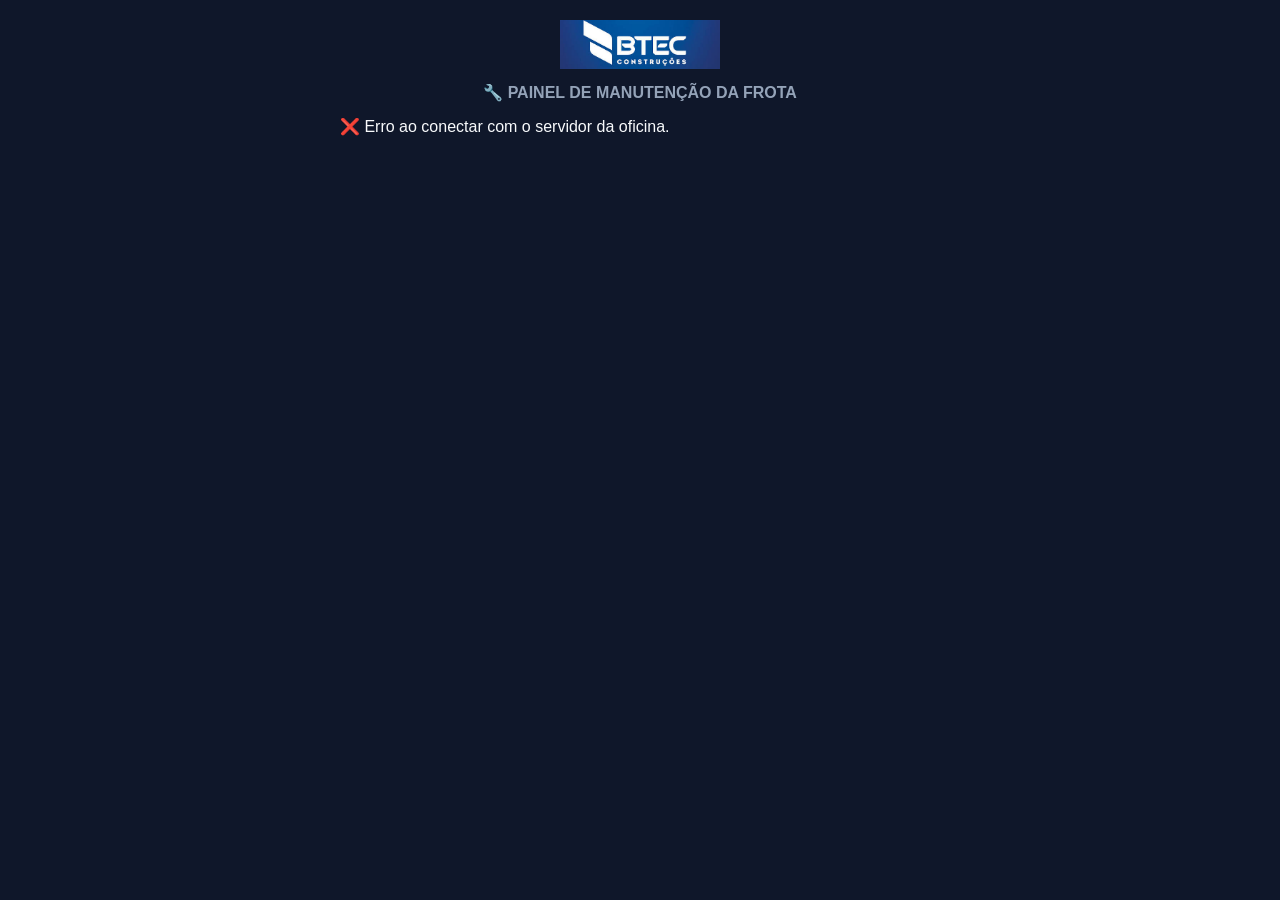
==== mecanico.html @ 4e4ffb03 "Update mecanico.html" ====
<!DOCTYPE html>
<html lang="pt-BR">
<head>
    <meta charset="UTF-8">
    <meta name="viewport" content="width=device-width, initial-scale=1.0">
    <title>BTEC - Painel da Oficina</title>
    <link rel="stylesheet" href="style.css">
    <style>
        .card-maquina { background: rgba(255,255,255,0.05); border-radius: 12px; padding: 15px; margin-bottom: 12px; border: 1px solid var(--borda-glass); }
        .status-badge { display: inline-block; padding: 4px 8px; font-size: 10px; font-weight: bold; border-radius: 4px; margin-top: 5px; text-transform: uppercase; }
        .status-liberado { background: rgba(0,230,118,0.2); color: #00e676; }
        .status-bloqueado { background: rgba(255,74,74,0.2); color: #ff4a4a; }
        .btn-acao { background: #3b82f6; color: white; border: none; padding: 8px 12px; border-radius: 6px; font-size: 11px; cursor: pointer; margin-right: 5px; font-weight: bold; }
        .btn-bloquear { background: #ff4a4a; }
    </style>
</head>
<body>
    <div class="container-app" style="max-width: 600px;">
        <header class="header-logo">
            <img src="images.png" alt="BTEC" class="logo-btec">
            <h2 style="font-size: 16px; margin-top: 10px; color: var(--cor-subtext)">🔧 PAINEL DE MANUTENÇÃO DA FROTA</h2>
        </header>

        <div id="lista-equipamentos">Carregando frota BTEC...</div>
    </div>

    <script>
        const GOOGLE_SCRIPT_URL = "https://script.google.com/macros/s/AKfycbwCuSg7QuzCwGnG42TGSrtcVl14lSaq_X5WEzOt4Fv93L7EgS13rah9MZyQp0wsJ564/exec";

        async function carregarOficina() {
            const container = document.getElementById("lista-equipamentos");
            try {
                const res = await fetch(`${GOOGLE_SCRIPT_URL}?acao=listar_frota`);
                const maquinas = await res.json();
                container.innerHTML = "";

                maquinas.forEach(m => {
                    const card = document.createElement("div");
                    card.className = "card-maquina";
                    card.innerHTML = `
                        <div style="display:flex; justify-content:space-between; align-items:center;">
                            <div>
                                <strong>${m.prefixo}</strong> - <span style="color:var(--cor-subtext); font-size:12px;">${m.familia}</span><br>
                                <span class="status-badge ${m.status === 'BLOQUEADO' ? 'status-bloqueado' : 'status-liberado'}">${m.status}</span>
                                <p style="font-size:11px; color:var(--cor-subtext); margin-top:5px;">${m.observacao ? 'Obs: ' + m.observacao : ''}</p>
                            </div>
                            <div>
                                <button class="btn-acao" onclick="mudarStatus('${m.prefixo}', 'LIBERADO')">LIBERAR</button>
                                <button class="btn-acao btn-bloquear" onclick="mudarStatus('${m.prefixo}', 'BLOQUEADO')">BLOQUEAR</button>
                            </div>
                        </div>
                    `;
                    container.appendChild(card);
                });
            } catch (e) {
                container.innerHTML = "❌ Erro ao conectar com o servidor da oficina.";
            }
        }

        async function mudarStatus(prefixo, novoStatus) {
            const nomeMecanico = prompt("Digite seu nome (Mecânico):");
            if (!nomeMecanico) return;
            const obs = prompt(`Motivo/Observação para deixar como ${novoStatus}:`);

            const payload = {
                tipo_envio: "mecanico",
                prefixo: prefixo,
                status: novoStatus,
                mecanico: nomeMecanico,
                observacao: obs || ""
            };

            try {
                await fetch(GOOGLE_SCRIPT_URL, {
                    method: "POST",
                    mode: "no-cors",
                    headers: { "Content-Type": "application/json" },
                    body: JSON.stringify(payload)
                });
                alert(`Equipamento ${prefixo} definido como ${novoStatus}!`);
                carregarOficina();
            } catch (e) {
                alert("Erro ao salvar alteração.");
            }
        }

        document.addEventListener("DOMContentLoaded", carregarOficina);
    </script>
</body>
</html>
---- style.css ----
:root {
    --fundo-dark: #0f172a;
    --card-glass: rgba(30, 41, 59, 0.7);
    --borda-glass: rgba(255, 255, 255, 0.08);
    --btec-azul: #1e40af;
    --cor-texto: #f8fafc;
    --cor-subtext: #94a3b8;
}

* {
    box-sizing: border-box;
    margin: 0;
    padding: 0;
    font-family: -apple-system, BlinkMacSystemFont, "Segoe UI", Roboto, Helvetica, Arial, sans-serif;
}

body {
    background-color: var(--fundo-dark);
    color: var(--cor-texto);
    display: flex;
    justify-content: center;
    padding: 20px 10px;
    min-height: 100vh;
}

.container-app {
    width: 100%;
    max-width: 450px;
}

.header-logo {
    text-align: center;
    margin-bottom: 15px;
}

.logo-btec {
    max-width: 160px;
    height: auto;
}

.status-barra-rede {
    text-align: center;
    font-size: 11px;
    font-weight: bold;
    padding: 6px;
    border-radius: 20px;
    margin-bottom: 15px;
    text-transform: uppercase;
}

.status-barra-rede.online {
    background: rgba(0, 230, 118, 0.15);
    color: #00e676;
}

.status-barra-rede.offline {
    background: rgba(255, 145, 0, 0.15);
    color: #ff9100;
}

.banner-aviso-obrigatorio {
    background: rgba(239, 68, 68, 0.1);
    border: 1px solid rgba(239, 68, 68, 0.3);
    color: #f87171;
    font-size: 11px;
    padding: 12px;
    border-radius: 8px;
    margin-bottom: 20px;
    line-height: 1.4;
}

.glass-form {
    background: var(--card-glass);
    border: 1px solid var(--borda-glass);
    backdrop-filter: blur(12px);
    -webkit-backdrop-filter: blur(12px);
    border-radius: 16px;
    padding: 20px;
    box-shadow: 0 8px 32px 0 rgba(0, 0, 0, 0.37);
}

.qr-info-box {
    display: flex;
    justify-content: space-between;
    background: rgba(15, 23, 42, 0.6);
    padding: 12px;
    border-radius: 10px;
    border: 1px solid var(--borda-glass);
    margin-bottom: 15px;
}

.info-grupo {
    display: flex;
    flex-direction: column;
    width: 48%;
}

.info-titulo {
    font-size: 9px;
    color: var(--cor-subtext);
    font-weight: bold;
    letter-spacing: 0.5px;
}

.info-valor {
    font-size: 15px;
    font-weight: bold;
    margin-top: 3px;
}

.status-box-ia {
    background: rgba(255, 255, 255, 0.03);
    padding: 12px;
    font-size: 11px;
    border-radius: 8px;
    line-height: 1.4;
    margin-bottom: 20px;
}

.campo-base {
    margin-bottom: 18px;
}

.campo-base label {
    display: block;
    font-size: 11px;
    font-weight: bold;
    color: var(--cor-subtext);
    margin-bottom: 6px;
}

.campo-base input, .campo-base select {
    width: 100%;
    padding: 12px;
    background: rgba(15, 23, 42, 0.8);
    border: 1px solid var(--borda-glass);
    border-radius: 8px;
    color: #fff;
    font-size: 14px;
    transition: all 0.3s ease;
}

.campo-base input:focus, .campo-base select:focus {
    outline: none;
    border-color: #3b82f6;
    box-shadow: 0 0 0 2px rgba(59, 130, 246, 0.2);
}

.card-consentimento {
    background: rgba(15, 23, 42, 0.4);
    border: 1px solid var(--borda-glass);
    padding: 12px;
    border-radius: 8px;
    margin-bottom: 20px;
}

.container-checkbox {
    display: flex;
    align-items: flex-start;
    cursor: pointer;
}

.container-checkbox input {
    margin-top: 3px;
    margin-right: 10px;
}

.texto-checkbox {
    font-size: 11px;
    line-height: 1.4;
    color: #cbd5e1;
}

.btn-principal {
    width: 100%;
    padding: 14px;
    background: #fff;
    color: #0f172a;
    border: none;
    border-radius: 8px;
    font-size: 14px;
    font-weight: bold;
    cursor: pointer;
    transition: all 0.2s ease;
    text-transform: uppercase;
}

.btn-principal:hover {
    background: #e2e8f0;
}

.btn-principal:disabled {
    background: #475569;
    color: #94a3b8;
    cursor: not-allowed;
}
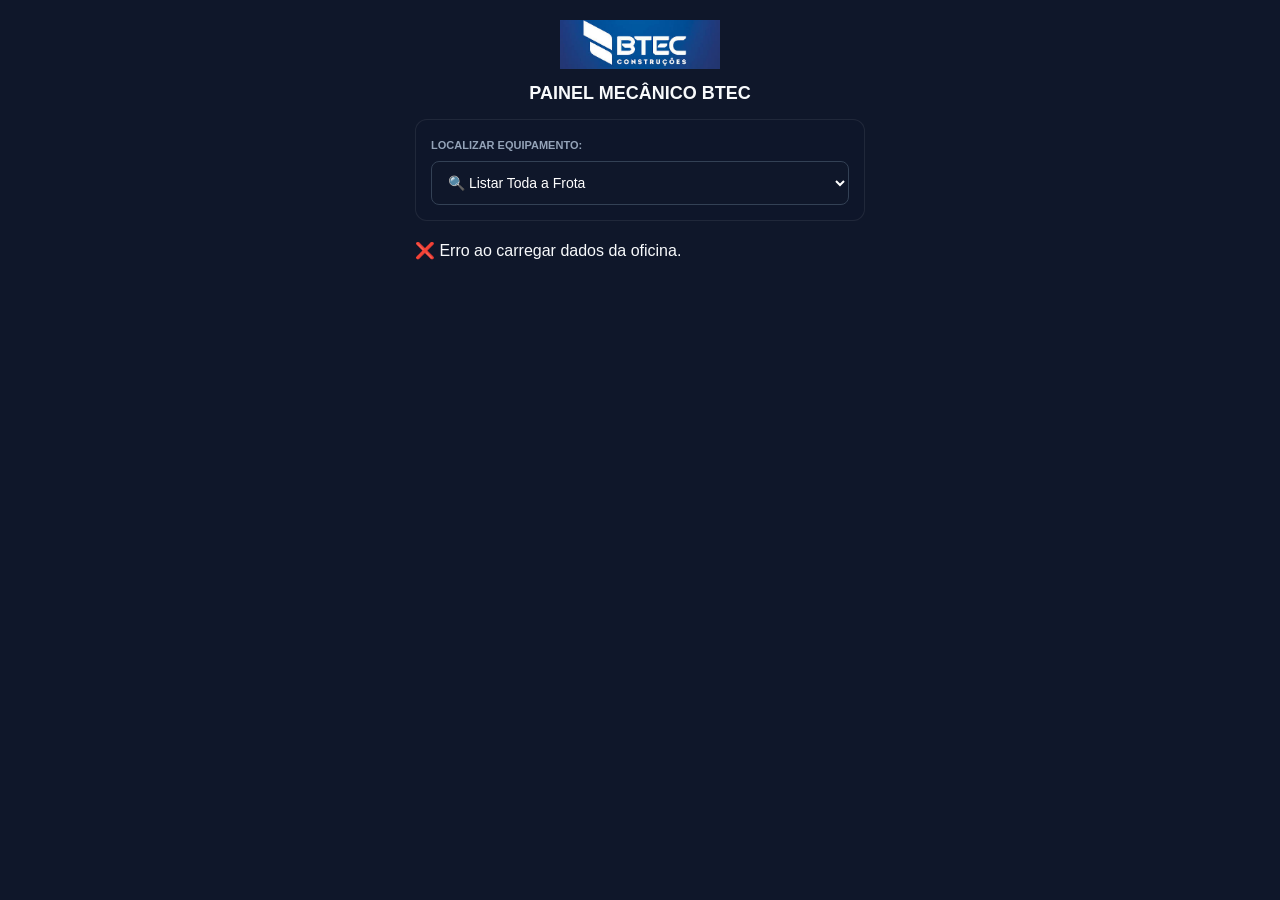
==== commit 59519305: "Update mecanico.html" ====
--- a/mecanico.html
+++ b/mecanico.html
@@ -3,88 +3,303 @@
 <head>
     <meta charset="UTF-8">
     <meta name="viewport" content="width=device-width, initial-scale=1.0">
-    <title>BTEC - Painel da Oficina</title>
+    <title>BTEC - Gestão de Oficina</title>
     <link rel="stylesheet" href="style.css">
     <style>
-        .card-maquina { background: rgba(255,255,255,0.05); border-radius: 12px; padding: 15px; margin-bottom: 12px; border: 1px solid var(--borda-glass); }
-        .status-badge { display: inline-block; padding: 4px 8px; font-size: 10px; font-weight: bold; border-radius: 4px; margin-top: 5px; text-transform: uppercase; }
-        .status-liberado { background: rgba(0,230,118,0.2); color: #00e676; }
-        .status-bloqueado { background: rgba(255,74,74,0.2); color: #ff4a4a; }
-        .btn-acao { background: #3b82f6; color: white; border: none; padding: 8px 12px; border-radius: 6px; font-size: 11px; cursor: pointer; margin-right: 5px; font-weight: bold; }
-        .btn-bloquear { background: #ff4a4a; }
+        .filtro-container {
+            margin-bottom: 20px;
+            padding: 15px;
+            background: rgba(15, 23, 42, 0.5);
+            border-radius: 12px;
+            border: 1px solid var(--borda-glass);
+        }
+        .seletor-oficina {
+            width: 100%;
+            padding: 12px;
+            background: #0f172a;
+            color: #fff;
+            border: 1px solid #334155;
+            border-radius: 8px;
+            font-size: 14px;
+            margin-top: 8px;
+        }
+        .card-maquina {
+            background: var(--card-glass);
+            border: 1px solid var(--borda-glass);
+            border-radius: 16px;
+            padding: 18px;
+            margin-bottom: 15px;
+            backdrop-filter: blur(10px);
+        }
+        .cabecalho-card {
+            display: flex;
+            justify-content: space-between;
+            align-items: flex-start;
+            border-bottom: 1px solid rgba(255,255,255,0.05);
+            padding-bottom: 10px;
+            margin-bottom: 12px;
+        }
+        .prefixo-destaque { font-size: 18px; font-weight: bold; color: #fff; }
+        .familia-sub { font-size: 11px; color: var(--cor-subtext); text-transform: uppercase; }
+        
+        .grid-detalhes {
+            display: grid;
+            grid-template-columns: 1fr 1fr;
+            gap: 10px;
+            margin-bottom: 15px;
+        }
+        .item-detalhe {
+            background: rgba(0,0,0,0.2);
+            padding: 8px;
+            border-radius: 6px;
+        }
+        .detalhe-titulo { font-size: 9px; color: #64748b; font-weight: bold; text-transform: uppercase; display: block; }
+        .detalhe-valor { font-size: 12px; color: #e2e8f0; }
+
+        .status-tag {
+            padding: 4px 10px;
+            border-radius: 20px;
+            font-size: 10px;
+            font-weight: bold;
+            text-transform: uppercase;
+        }
+        .tag-liberado { background: rgba(0, 230, 118, 0.15); color: #00e676; border: 1px solid rgba(0, 230, 118, 0.3); }
+        .tag-bloqueado { background: rgba(255, 74, 74, 0.15); color: #ff4a4a; border: 1px solid rgba(255, 74, 74, 0.3); }
+
+        .acoes-oficina { display: flex; gap: 10px; }
+        .btn-oficina {
+            flex: 1;
+            padding: 12px;
+            border: none;
+            border-radius: 8px;
+            font-size: 12px;
+            font-weight: bold;
+            cursor: pointer;
+            transition: transform 0.1s;
+        }
+        .btn-oficina:active { transform: scale(0.95); }
+        .btn-liberar { background: #00e676; color: #0f172a; }
+        .btn-bloquear { background: #ff4a4a; color: #fff; }
+
+        /* ESTILOS DO MODAL SUSPENSO FORÇADO */
+        .modal-oficina {
+            display: none;
+            position: fixed;
+            top: 0; left: 0; width: 100%; height: 100%;
+            background: rgba(15, 23, 42, 0.9);
+            z-index: 9999;
+            justify-content: center;
+            align-items: center;
+            padding: 20px;
+        }
+        .modal-conteudo {
+            background: #1e293b;
+            border: 1px solid #334155;
+            padding: 20px;
+            border-radius: 16px;
+            width: 100%;
+            max-width: 400px;
+            box-shadow: 0 10px 25px rgba(0,0,0,0.5);
+        }
+        .modal-conteudo h3 { margin-top: 0; margin-bottom: 15px; font-size: 16px; color: #fff; }
+        .modal-conteudo label { font-size: 11px; font-weight: bold; color: #94a3b8; display: block; margin-top: 12px; }
+        .modal-botoes { display: flex; gap: 10px; margin-top: 20px; }
     </style>
 </head>
 <body>
-    <div class="container-app" style="max-width: 600px;">
-        <header class="header-logo">
+    <div class="container-app">
+        <header class="header-logo texto-centralizado">
             <img src="images.png" alt="BTEC" class="logo-btec">
-            <h2 style="font-size: 16px; margin-top: 10px; color: var(--cor-subtext)">🔧 PAINEL DE MANUTENÇÃO DA FROTA</h2>
+            <h1 style="font-size: 18px; margin-top: 10px;">PAINEL MECÂNICO BTEC</h1>
         </header>
 
-        <div id="lista-equipamentos">Carregando frota BTEC...</div>
+        <div class="filtro-container">
+            <label style="font-size: 11px; font-weight: bold; color: var(--cor-subtext);">LOCALIZAR EQUIPAMENTO:</label>
+            <select id="select-frota" class="seletor-oficina" onchange="filtrarFrota()">
+                <option value="TODOS">🔍 Listar Toda a Frota</option>
+            </select>
+        </div>
+
+        <div id="lista-cards-oficina">
+            <p class="texto-centralizado" style="color: var(--cor-subtext);">Sincronizando com a nuvem...</p>
+        </div>
     </div>
 
+    <div id="modalAcao" class="modal-oficina">
+        <div class="modal-conteudo">
+            <h3 id="modalTitulo">Atualizar Equipamento</h3>
+            <form id="formOficina" onsubmit="salvarStatusOficina(event)">
+                <input type="hidden" id="modalPrefixo">
+                <input type="hidden" id="modalStatus">
+
+                <label>NOME DO RESPONSÁVEL TÉCNICO *</label>
+                <input type="text" id="mecanicoNome" class="seletor-oficina" required placeholder="Digite seu nome">
+
+                <label>SITUAÇÃO / MOTIVO DO CHAMADO *</label>
+                <select id="mecanicoMotivo" class="seletor-oficina" required>
+                    <option value="">Selecione um motivo...</option>
+                    <option value="Manutenção Corretiva">🔧 Manutenção Corretiva</option>
+                    <option value="Manutenção Preventiva Padrão">📅 Manutenção Preventiva Padrão</option>
+                    <option value="Troca de Pneus / Rodeiro">🛞 Troca de Pneus / Rodeiro</option>
+                    <option value="Aguardando Peças de Reposição">⏳ Aguardando Peças de Reposição</option>
+                    <option value="Revisão Periódica Concluída">✅ Revisão Periódica Concluída</option>
+                    <option value="Liberação de Pátio / Operacional">🚀 Liberação de Pátio / Operacional</option>
+                </select>
+
+                <label>FOTO DO EQUIPAMENTO / COMPROVANTE (OPCIONAL)</label>
+                <input type="file" id="mecanicoFoto" class="seletor-oficina" accept="image/*" capture="environment" style="background:transparent; border:none; padding:5px 0;">
+
+                <label>DETALHES / OBSERVAÇÕES ADICIONAIS</label>
+                <input type="text" id="mecanicoObs" class="seletor-oficina" placeholder="Escreva observações extras se houver">
+
+                <div class="modal-botoes">
+                    <button type="button" class="btn-oficina" style="background:#475569; color:#fff;" onclick="fecharModal()">CANCELAR</button>
+                    <button type="submit" class="btn-oficina btn-liberar" style="background:#00e676;">CONFIRMAR</button>
+                </div>
+            </form>
+        </div>
+    </div>
+
     <script>
-        const GOOGLE_SCRIPT_URL = "https://script.google.com/macros/s/AKfycbwCuSg7QuzCwGnG42TGSrtcVl14lSaq_X5WEzOt4Fv93L7EgS13rah9MZyQp0wsJ564/exec";
+        // Ajuste com a URL do seu Deploy ativo do Apps Script
+        const GOOGLE_SCRIPT_URL = "https://script.google.com/macros/s/AKfycbwCuSg7QuzCwGnG42TGSrtcVl14lSaq_X5WEzOt4Fv93L7EgS13rah9MZyQp0wsJ564/exec"; 
+        let frotaCompleta = [];
 
         async function carregarOficina() {
-            const container = document.getElementById("lista-equipamentos");
             try {
-                const res = await fetch(`${GOOGLE_SCRIPT_URL}?acao=listar_frota`);
-                const maquinas = await res.json();
-                container.innerHTML = "";
-
-                maquinas.forEach(m => {
-                    const card = document.createElement("div");
-                    card.className = "card-maquina";
-                    card.innerHTML = `
-                        <div style="display:flex; justify-content:space-between; align-items:center;">
-                            <div>
-                                <strong>${m.prefixo}</strong> - <span style="color:var(--cor-subtext); font-size:12px;">${m.familia}</span><br>
-                                <span class="status-badge ${m.status === 'BLOQUEADO' ? 'status-bloqueado' : 'status-liberado'}">${m.status}</span>
-                                <p style="font-size:11px; color:var(--cor-subtext); margin-top:5px;">${m.observacao ? 'Obs: ' + m.observacao : ''}</p>
-                            </div>
-                            <div>
-                                <button class="btn-acao" onclick="mudarStatus('${m.prefixo}', 'LIBERADO')">LIBERAR</button>
-                                <button class="btn-acao btn-bloquear" onclick="mudarStatus('${m.prefixo}', 'BLOQUEADO')">BLOQUEAR</button>
-                            </div>
+                const response = await fetch(`${GOOGLE_SCRIPT_URL}?acao=listar_frota`);
+                frotaCompleta = await response.json();
+                
+                const select = document.getElementById("select-frota");
+                if(select.options.length === 1) {
+                    frotaCompleta.forEach(m => {
+                        const opt = document.createElement("option");
+                        opt.value = m.prefixo;
+                        opt.textContent = `${m.prefixo} - ${m.familia}`;
+                        select.appendChild(opt);
+                    });
+                }
+                renderizarCards(frotaCompleta);
+            } catch (e) {
+                document.getElementById("lista-cards-oficina").innerHTML = "❌ Erro ao carregar dados da oficina.";
+            }
+        }
+
+        function renderizarCards(dados) {
+            const container = document.getElementById("lista-cards-oficina");
+            container.innerHTML = "";
+
+            dados.forEach(m => {
+                const card = document.createElement("div");
+                card.className = "card-maquina";
+
+                let htmlDetalhes = "";
+                if (m.observacao) {
+                    const partes = m.observacao.split(" | ");
+                    partes.forEach(p => {
+                        if (p.includes(":")) {
+                            const [label, valor] = p.split(": ");
+                            htmlDetalhes += `
+                                <div class="item-detalhe">
+                                    <span class="detalhe-titulo">${label}</span>
+                                    <span class="detalhe-valor">${valor}</span>
+                                </div>
+                            `;
+                        }
+                    });
+                }
+
+                card.innerHTML = `
+                    <div class="cabecalho-card">
+                        <div>
+                            <span class="familia-sub">${m.familia}</span>
+                            <div class="prefixo-destaque">${m.prefixo}</div>
                         </div>
-                    `;
-                    container.appendChild(card);
-                });
-            } catch (e) {
-                container.innerHTML = "❌ Erro ao conectar com o servidor da oficina.";
+                        <span class="status-tag ${m.status === 'BLOQUEADO' ? 'tag-bloqueado' : 'tag-liberado'}">
+                            ${m.status}
+                        </span>
+                    </div>
+
+                    <div class="grid-detalhes">
+                        ${htmlDetalhes || '<span style="font-size:10px; color:#64748b">Sem dados patrimoniais</span>'}
+                    </div>
+
+                    <div class="acoes-oficina">
+                        <button class="btn-oficina btn-liberar" onclick="abrirModal('${m.prefixo}', 'LIBERADO')">LIBERAR</button>
+                        <button class="btn-oficina btn-bloquear" onclick="abrirModal('${m.prefixo}', 'BLOQUEADO')">BLOQUEAR</button>
+                    </div>
+                `;
+                container.appendChild(card);
+            });
+        }
+
+        function filtrarFrota() {
+            const val = document.getElementById("select-frota").value;
+            if (val === "TODOS") {
+                renderizarCards(frotaCompleta);
+            } else {
+                const filtrado = frotaCompleta.filter(m => m.prefixo === val);
+                renderizarCards(filtrado);
             }
         }
 
-        async function mudarStatus(prefixo, novoStatus) {
-            const nomeMecanico = prompt("Digite seu nome (Mecânico):");
-            if (!nomeMecanico) return;
-            const obs = prompt(`Motivo/Observação para deixar como ${novoStatus}:`);
+        function abrirModal(prefixo, status) {
+            document.getElementById("modalPrefixo").value = prefixo;
+            document.getElementById("modalStatus").value = status;
+            document.getElementById("modalTitulo").innerHTML = `Configurar <strong>${prefixo}</strong> como <span style="color:${status==='BLOQUEADO'?'#ff4a4a':'#00e676'}">${status}</span>`;
+            document.getElementById("modalAcao").style.display = "flex";
+        }
+
+        function fecharModal() {
+            document.getElementById("formOficina").reset();
+            document.getElementById("modalAcao").style.display = "none";
+        }
+
+        async function salvarStatusOficina(event) {
+            event.preventDefault();
+
+            const prefixo = document.getElementById("modalPrefixo").value;
+            const status = document.getElementById("modalStatus").value;
+            const mecanico = document.getElementById("mecanicoNome").value;
+            const motivo = document.getElementById("mecanicoMotivo").value;
+            const obsExtra = document.getElementById("mecanicoObs").value;
+            const arquivoInput = document.getElementById("mecanicoFoto");
+
+            let logFoto = "Nenhuma foto anexada";
+            if(arquivoInput.files[0]) {
+                logFoto = `Arquivo Anexado: ${arquivoInput.files[0].name}`;
+            }
+
+            // Junta as seleções e a observação para gravar na aba do Google Sheets
+            const observacaoFinalCompleta = `[${motivo}] ${obsExtra} (${logFoto})`;
 
             const payload = {
                 tipo_envio: "mecanico",
                 prefixo: prefixo,
-                status: novoStatus,
-                mecanico: nomeMecanico,
-                observacao: obs || ""
+                status: status,
+                mecanico: mecanico,
+                observacao: observacaoFinalCompleta
             };
 
             try {
+                fecharModal();
+                document.getElementById("lista-cards-oficina").innerHTML = `<p class="texto-centralizado" style="color:#00e676;">⏳ Salvando dados de manutenção de ${prefixo} no banco cloud...</p>`;
+                
                 await fetch(GOOGLE_SCRIPT_URL, {
                     method: "POST",
                     mode: "no-cors",
-                    headers: { "Content-Type": "application/json" },
                     body: JSON.stringify(payload)
                 });
-                alert(`Equipamento ${prefixo} definido como ${novoStatus}!`);
+
+                alert(`Status do equipamento ${prefixo} processado!`);
                 carregarOficina();
             } catch (e) {
-                alert("Erro ao salvar alteração.");
+                alert("Falha de comunicação.");
+                carregarOficina();
             }
         }
 
-        document.addEventListener("DOMContentLoaded", carregarOficina);
+        window.onload = carregarOficina;
     </script>
 </body>
 </html>
